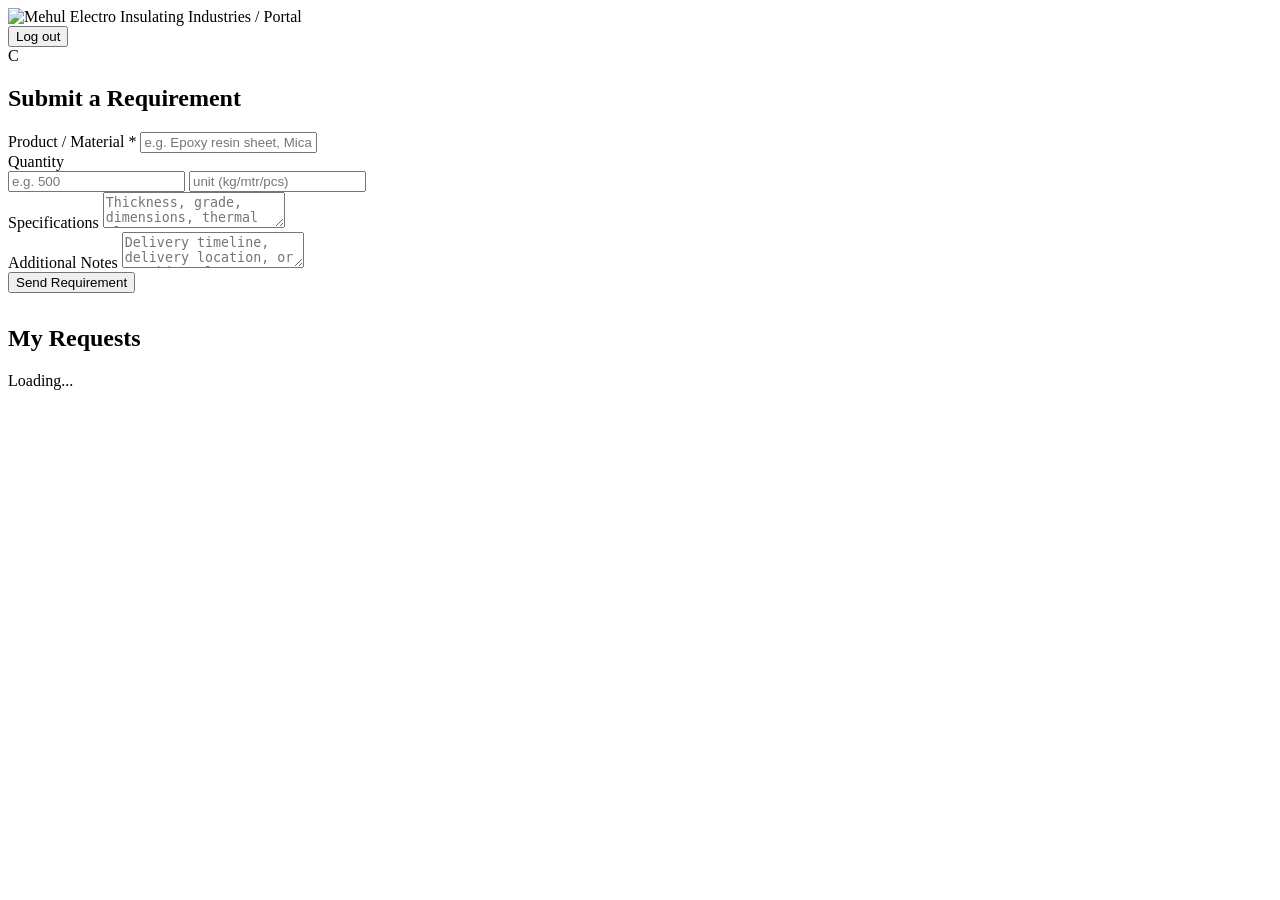
==== static/customer.html @ e3b40cfb "Initial commit: Mehul Orders customer portal + admin dashboard Python stdlib backend, vanilla JS/HTM" ====
<!doctype html>
<html lang="en">
<head>
<meta charset="utf-8">
<meta name="viewport" content="width=device-width, initial-scale=1, viewport-fit=cover">
<title>Mehul Electro Insulating Industries — My Orders</title>
<link rel="manifest" href="/manifest.json">
<meta name="theme-color" content="#18181b">
<link rel="apple-touch-icon" href="/icons/icon-192.png">
<link rel="stylesheet" href="/style.css">
</head>
<body>
<div class="main-col">
  <div class="topbar">
    <div class="breadcrumb">
      <img src="/logo.png" alt="Mehul Electro Insulating Industries" class="topbar-logo">
      <span class="sep">/</span>
      <span class="current" id="companyName">Portal</span>
    </div>
    <div class="topbar-right">
      <button class="btn btn-ghost" id="logoutBtn">Log out</button>
      <div class="avatar" id="avatarInitial">C</div>
    </div>
  </div>

  <div class="content wide">
    <h2 class="page-title">Submit a Requirement</h2>
    <div class="card">
      <div id="formMsg"></div>
      <form id="reqForm">
        <div class="row2">
          <div class="field">
            <label>Product / Material *</label>
            <input type="text" id="material" placeholder="e.g. Epoxy resin sheet, Mica tape" required>
          </div>
          <div class="field">
            <label>Quantity</label>
            <div class="hstack">
              <input type="text" id="quantity" placeholder="e.g. 500" style="flex:1">
              <input type="text" id="unit" placeholder="unit (kg/mtr/pcs)" style="flex:1">
            </div>
          </div>
        </div>
        <div class="field">
          <label>Specifications</label>
          <textarea id="specs" placeholder="Thickness, grade, dimensions, thermal class, etc."></textarea>
        </div>
        <div class="field">
          <label>Additional Notes</label>
          <textarea id="notes" placeholder="Delivery timeline, delivery location, or anything else we should know"></textarea>
        </div>
        <button type="submit" class="btn btn-primary">Send Requirement</button>
      </form>
    </div>

    <h2 class="page-title" style="margin-top:2rem">My Requests</h2>
    <div class="card">
      <div id="requestsList" class="empty-state">Loading...</div>
    </div>
  </div>
</div>

<script src="/app.js"></script>
<script>
let me = null;

function statusOptions() {
  return ["received", "quoted", "in_progress", "dispatched", "completed", "cancelled"];
}

function renderRequests(requests) {
  const container = document.getElementById("requestsList");
  const rows = requests.length
    ? requests.map((r) => `
      <tr>
        <td data-label="Material"><strong>${escapeHtml(r.material)}</strong>${r.specs ? `<div class="muted">${escapeHtml(r.specs)}</div>` : ""}</td>
        <td data-label="Quantity">${escapeHtml(r.quantity)} ${escapeHtml(r.unit)}</td>
        <td data-label="Submitted">${formatDate(r.created_at)}</td>
        <td data-label="Status"><span class="badge badge-${r.status}">${statusLabel(r.status)}</span></td>
        <td data-label="Expected Dispatch">${r.expected_dispatch_date ? escapeHtml(formatDateOnly(r.expected_dispatch_date)) : '<span class="muted">—</span>'}</td>
        <td data-label="Transport">${r.transport_name ? escapeHtml(r.transport_name) : '<span class="muted">—</span>'}</td>
        <td data-label="LR / Tracking No.">${r.lr_number ? escapeHtml(r.lr_number) : '<span class="muted">—</span>'}</td>
        <td data-label="Notes from us">${r.admin_notes ? escapeHtml(r.admin_notes) : '<span class="muted">—</span>'}</td>
      </tr>
    `).join("")
    : `<tr class="table-empty-row"><td colspan="8">You haven't submitted any requirements yet.</td></tr>`;
  container.innerHTML = `
    <table>
      <thead><tr><th>Material</th><th>Quantity</th><th>Submitted</th><th>Status</th><th>Expected Dispatch</th><th>Transport</th><th>LR / Tracking No.</th><th>Notes from us</th></tr></thead>
      <tbody>${rows}</tbody>
    </table>
  `;
}

async function loadRequests() {
  try {
    const requests = await api("/api/requests");
    renderRequests(requests);
  } catch (e) {
    document.getElementById("requestsList").innerHTML = `<div class="error-msg">${escapeHtml(e.message)}</div>`;
  }
}

document.getElementById("reqForm").addEventListener("submit", async (e) => {
  e.preventDefault();
  const msgBox = document.getElementById("formMsg");
  msgBox.innerHTML = "";
  const material = document.getElementById("material").value.trim();
  if (!material) return;

  try {
    await apiJson("/api/requests", "POST", {
      material,
      quantity: document.getElementById("quantity").value.trim(),
      unit: document.getElementById("unit").value.trim(),
      specs: document.getElementById("specs").value.trim(),
      notes: document.getElementById("notes").value.trim(),
    });
    msgBox.innerHTML = '<div class="success-msg">Requirement sent. We will get back to you shortly.</div>';
    document.getElementById("reqForm").reset();
    loadRequests();
  } catch (err) {
    msgBox.innerHTML = `<div class="error-msg">${escapeHtml(err.message)}</div>`;
  }
});

document.getElementById("logoutBtn").addEventListener("click", async () => {
  await apiJson("/api/logout", "POST", {});
  window.location.href = "/login.html";
});

(async () => {
  me = await requireAuth("customer");
  if (!me) return;
  const label = me.company_name || me.username;
  document.getElementById("companyName").textContent = label;
  document.getElementById("avatarInitial").textContent = label.charAt(0);
  loadRequests();
})();
</script>
</body>
</html>
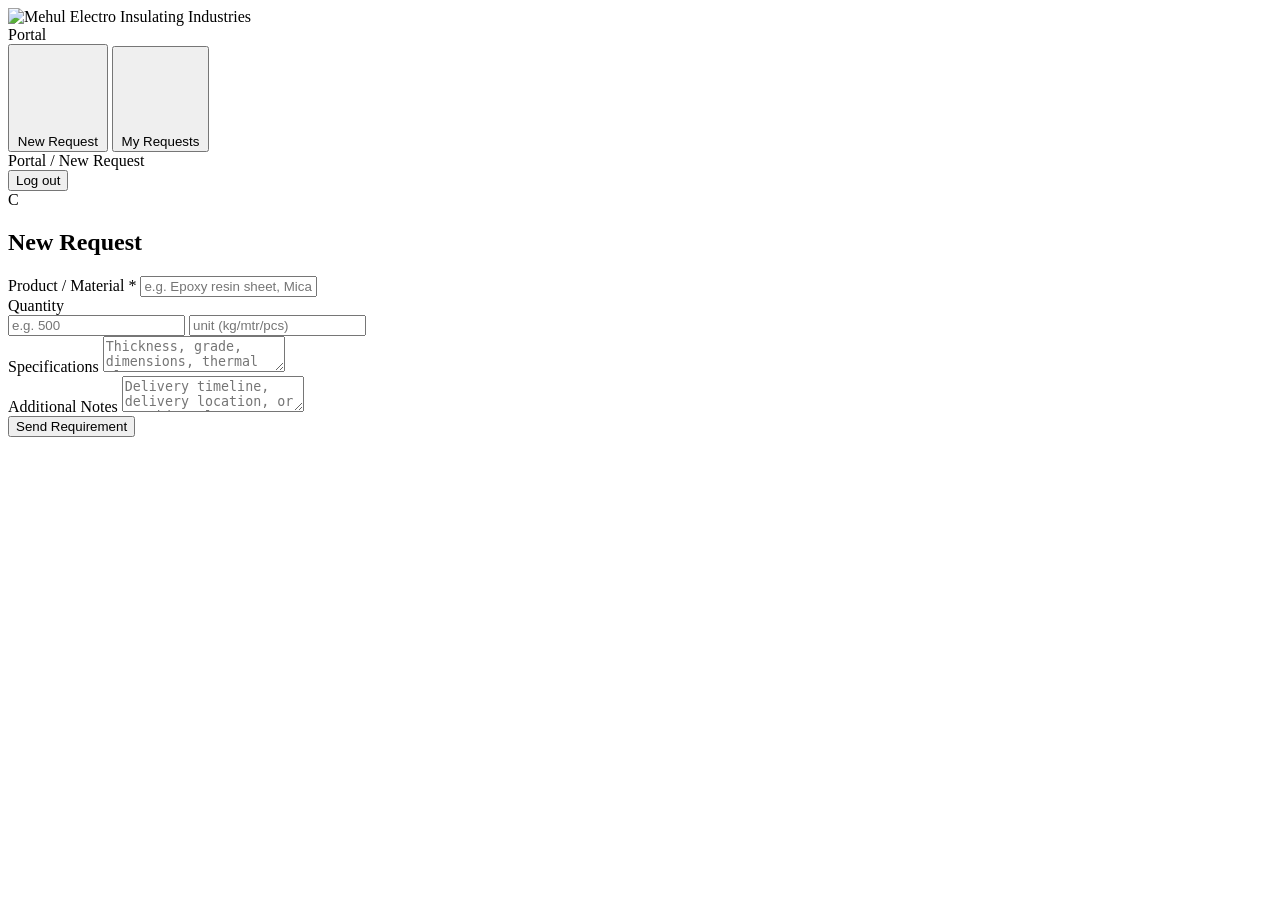
==== commit e8455273: "Add sidebar navigation to customer portal Matches the admin dashboard's sidebar shell (logo, nav gro" ====
--- a/static/customer.html
+++ b/static/customer.html
@@ -10,52 +10,77 @@
 <link rel="stylesheet" href="/style.css">
 </head>
 <body>
-<div class="main-col">
-  <div class="topbar">
-    <div class="breadcrumb">
-      <img src="/logo.png" alt="Mehul Electro Insulating Industries" class="topbar-logo">
-      <span class="sep">/</span>
-      <span class="current" id="companyName">Portal</span>
+<div class="shell">
+  <div class="sidebar">
+    <div class="sidebar-brand">
+      <img src="/logo.png" alt="Mehul Electro Insulating Industries">
     </div>
-    <div class="topbar-right">
-      <button class="btn btn-ghost" id="logoutBtn">Log out</button>
-      <div class="avatar" id="avatarInitial">C</div>
+    <div class="sidebar-nav">
+      <div class="sidebar-group">
+        <div class="sidebar-label">Portal</div>
+        <button class="nav-link active" data-tab="new">
+          <svg viewBox="0 0 16 16"><path d="M8 2v12M2 8h12"/></svg>
+          New Request
+        </button>
+        <button class="nav-link" data-tab="requests">
+          <svg viewBox="0 0 16 16"><path d="M2 3h12M2 8h12M2 13h12"/></svg>
+          My Requests
+        </button>
+      </div>
     </div>
   </div>
 
-  <div class="content wide">
-    <h2 class="page-title">Submit a Requirement</h2>
-    <div class="card">
-      <div id="formMsg"></div>
-      <form id="reqForm">
-        <div class="row2">
-          <div class="field">
-            <label>Product / Material *</label>
-            <input type="text" id="material" placeholder="e.g. Epoxy resin sheet, Mica tape" required>
-          </div>
-          <div class="field">
-            <label>Quantity</label>
-            <div class="hstack">
-              <input type="text" id="quantity" placeholder="e.g. 500" style="flex:1">
-              <input type="text" id="unit" placeholder="unit (kg/mtr/pcs)" style="flex:1">
-            </div>
-          </div>
-        </div>
-        <div class="field">
-          <label>Specifications</label>
-          <textarea id="specs" placeholder="Thickness, grade, dimensions, thermal class, etc."></textarea>
-        </div>
-        <div class="field">
-          <label>Additional Notes</label>
-          <textarea id="notes" placeholder="Delivery timeline, delivery location, or anything else we should know"></textarea>
-        </div>
-        <button type="submit" class="btn btn-primary">Send Requirement</button>
-      </form>
+  <div class="main-col">
+    <div class="topbar">
+      <div class="breadcrumb">
+        <span class="seg" id="companyName">Portal</span>
+        <span class="sep">/</span>
+        <span class="current" id="breadcrumbCurrent">New Request</span>
+      </div>
+      <div class="topbar-right">
+        <button class="btn btn-ghost" id="logoutBtn">Log out</button>
+        <div class="avatar" id="avatarInitial">C</div>
+      </div>
     </div>
 
-    <h2 class="page-title" style="margin-top:2rem">My Requests</h2>
-    <div class="card">
-      <div id="requestsList" class="empty-state">Loading...</div>
+    <div class="content">
+      <div id="tab-new">
+        <h2 class="page-title">New Request</h2>
+        <div class="card">
+          <div id="formMsg"></div>
+          <form id="reqForm">
+            <div class="row2">
+              <div class="field">
+                <label>Product / Material *</label>
+                <input type="text" id="material" placeholder="e.g. Epoxy resin sheet, Mica tape" required>
+              </div>
+              <div class="field">
+                <label>Quantity</label>
+                <div class="hstack">
+                  <input type="text" id="quantity" placeholder="e.g. 500" style="flex:1">
+                  <input type="text" id="unit" placeholder="unit (kg/mtr/pcs)" style="flex:1">
+                </div>
+              </div>
+            </div>
+            <div class="field">
+              <label>Specifications</label>
+              <textarea id="specs" placeholder="Thickness, grade, dimensions, thermal class, etc."></textarea>
+            </div>
+            <div class="field">
+              <label>Additional Notes</label>
+              <textarea id="notes" placeholder="Delivery timeline, delivery location, or anything else we should know"></textarea>
+            </div>
+            <button type="submit" class="btn btn-primary">Send Requirement</button>
+          </form>
+        </div>
+      </div>
+
+      <div id="tab-requests" style="display:none">
+        <h2 class="page-title">My Requests</h2>
+        <div class="card">
+          <div id="requestsList" class="empty-state">Loading...</div>
+        </div>
+      </div>
     </div>
   </div>
 </div>
@@ -64,9 +89,17 @@
 <script>
 let me = null;
 
-function statusOptions() {
-  return ["received", "quoted", "in_progress", "dispatched", "completed", "cancelled"];
-}
+document.querySelectorAll(".nav-link[data-tab]").forEach((tab) => {
+  tab.addEventListener("click", () => {
+    document.querySelectorAll(".nav-link[data-tab]").forEach((t) => t.classList.remove("active"));
+    tab.classList.add("active");
+    const target = tab.dataset.tab;
+    document.getElementById("tab-new").style.display = target === "new" ? "block" : "none";
+    document.getElementById("tab-requests").style.display = target === "requests" ? "block" : "none";
+    document.getElementById("breadcrumbCurrent").textContent = target === "new" ? "New Request" : "My Requests";
+    if (target === "requests") loadRequests();
+  });
+});
 
 function renderRequests(requests) {
   const container = document.getElementById("requestsList");
@@ -118,7 +151,6 @@
     });
     msgBox.innerHTML = '<div class="success-msg">Requirement sent. We will get back to you shortly.</div>';
     document.getElementById("reqForm").reset();
-    loadRequests();
   } catch (err) {
     msgBox.innerHTML = `<div class="error-msg">${escapeHtml(err.message)}</div>`;
   }
@@ -135,7 +167,6 @@
   const label = me.company_name || me.username;
   document.getElementById("companyName").textContent = label;
   document.getElementById("avatarInitial").textContent = label.charAt(0);
-  loadRequests();
 })();
 </script>
 </body>
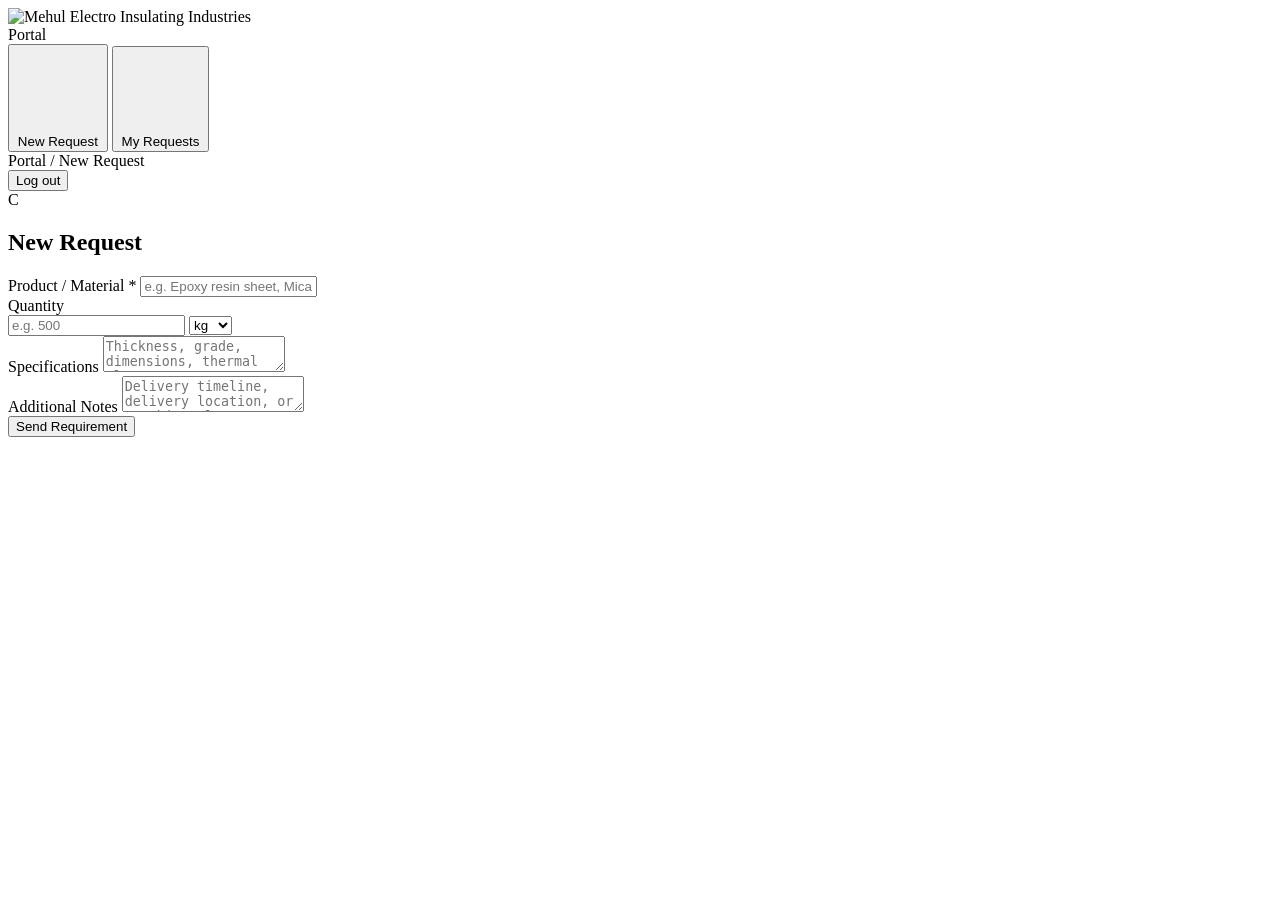
==== commit 635f39bd: "Turn quantity unit into a dropdown with kg as default, add ltr option" ====
--- a/static/customer.html
+++ b/static/customer.html
@@ -58,7 +58,12 @@
                 <label>Quantity</label>
                 <div class="hstack">
                   <input type="text" id="quantity" placeholder="e.g. 500" style="flex:1">
-                  <input type="text" id="unit" placeholder="unit (kg/mtr/pcs)" style="flex:1">
+                  <select id="unit" style="flex:1">
+                    <option value="kg" selected>kg</option>
+                    <option value="mtr">mtr</option>
+                    <option value="pcs">pcs</option>
+                    <option value="ltr">ltr</option>
+                  </select>
                 </div>
               </div>
             </div>
